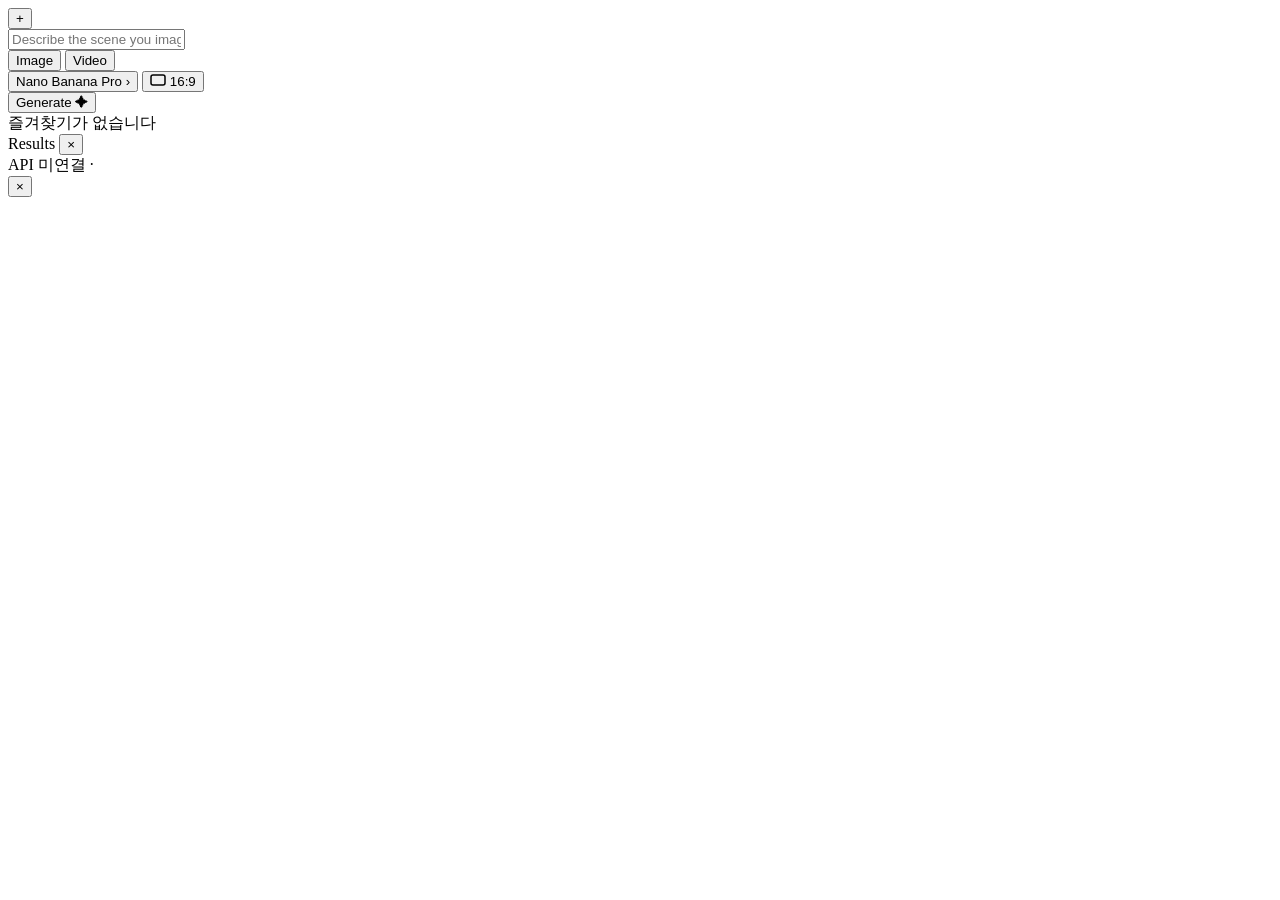
==== higgsfield-spotlight/frontend/index.html @ 5f3b5ecc "initial commit" ====
<!DOCTYPE html>
<html lang="ko">
<head>
    <meta charset="UTF-8" />
    <meta name="viewport" content="width=device-width, initial-scale=1" />
    <title>Higgsfield Spotlight</title>
    <link rel="stylesheet" href="/style.css" />
</head>
<body>
    <!-- Spotlight overlay -->
    <div class="spotlight" id="spotlight">
        <div class="backdrop" id="backdrop"></div>

        <div class="spotlight-content">
            <!-- Main panel -->
            <div class="panel" id="panel">
                <!-- Prompt row -->
                <div class="prompt-row">
                    <button class="add-btn" type="button" id="add-ref-btn" title="참조 이미지 추가 (@)">+</button>
                    <div class="ref-chips" id="ref-chips"></div>
                    <input type="text" id="prompt-input" class="prompt-input"
                           placeholder="Describe the scene you imagine"
                           autocomplete="off" spellcheck="false" />
                </div>

                <!-- Controls row -->
                <div class="controls-row">
                    <div class="controls-left">
                        <!-- Type toggle -->
                        <div class="type-toggle" id="type-toggle">
                            <button class="type-btn active" data-type="image" type="button">Image</button>
                            <button class="type-btn" data-type="video" type="button">Video</button>
                        </div>

                        <!-- Model selector -->
                        <button class="chip model-chip" id="model-btn" type="button">
                            <span class="provider-dot" id="provider-dot"></span>
                            <span id="model-name">Nano Banana Pro</span>
                            <span class="chip-caret">&#x203A;</span>
                        </button>

                        <!-- Aspect ratio -->
                        <button class="chip" id="ratio-btn" type="button">
                            <svg class="chip-svg" viewBox="0 0 16 12" width="16" height="12">
                                <rect x="1" y="1" width="14" height="10" rx="2" fill="none" stroke="currentColor" stroke-width="1.5"/>
                            </svg>
                            <span id="ratio-value">16:9</span>
                        </button>

                        <!-- Dynamic options (rendered by JS) -->
                        <div class="dynamic-opts" id="dynamic-opts"></div>
                    </div>

                    <!-- Generate button -->
                    <button class="gen-btn" id="gen-btn" type="button">
                        Generate
                        <span class="gen-sparkle">&#x2726;</span>
                    </button>
                </div>
            </div>

            <!-- Dropdowns (positioned absolutely) -->
            <div class="dropdown hidden" id="model-dropdown"></div>
            <div class="dropdown hidden" id="ratio-dropdown"></div>

            <!-- @ mention favorites picker -->
            <div class="fav-picker hidden" id="fav-picker">
                <div class="fav-list" id="fav-list"></div>
                <div class="fav-empty hidden" id="fav-empty">즐겨찾기가 없습니다</div>
            </div>

            <!-- Results area -->
            <div class="results hidden" id="results">
                <div class="results-header">
                    <span id="results-label">Results</span>
                    <button class="results-close" id="results-close" type="button">&times;</button>
                </div>
                <div class="results-grid" id="results-grid"></div>
            </div>

            <!-- Status bar -->
            <div class="status-bar" id="status-bar">
                <span class="status-indicator" id="status-indicator"></span>
                <span id="status-text">API 미연결</span>
                <span class="status-sep">&middot;</span>
                <span id="status-credits"></span>
            </div>
        </div>
    </div>

    <!-- Lightbox -->
    <div class="lightbox hidden" id="lightbox">
        <button class="lightbox-close" type="button" id="lightbox-close">&times;</button>
        <div class="lightbox-body" id="lightbox-body"></div>
    </div>

    <script src="/app.js"></script>
</body>
</html>
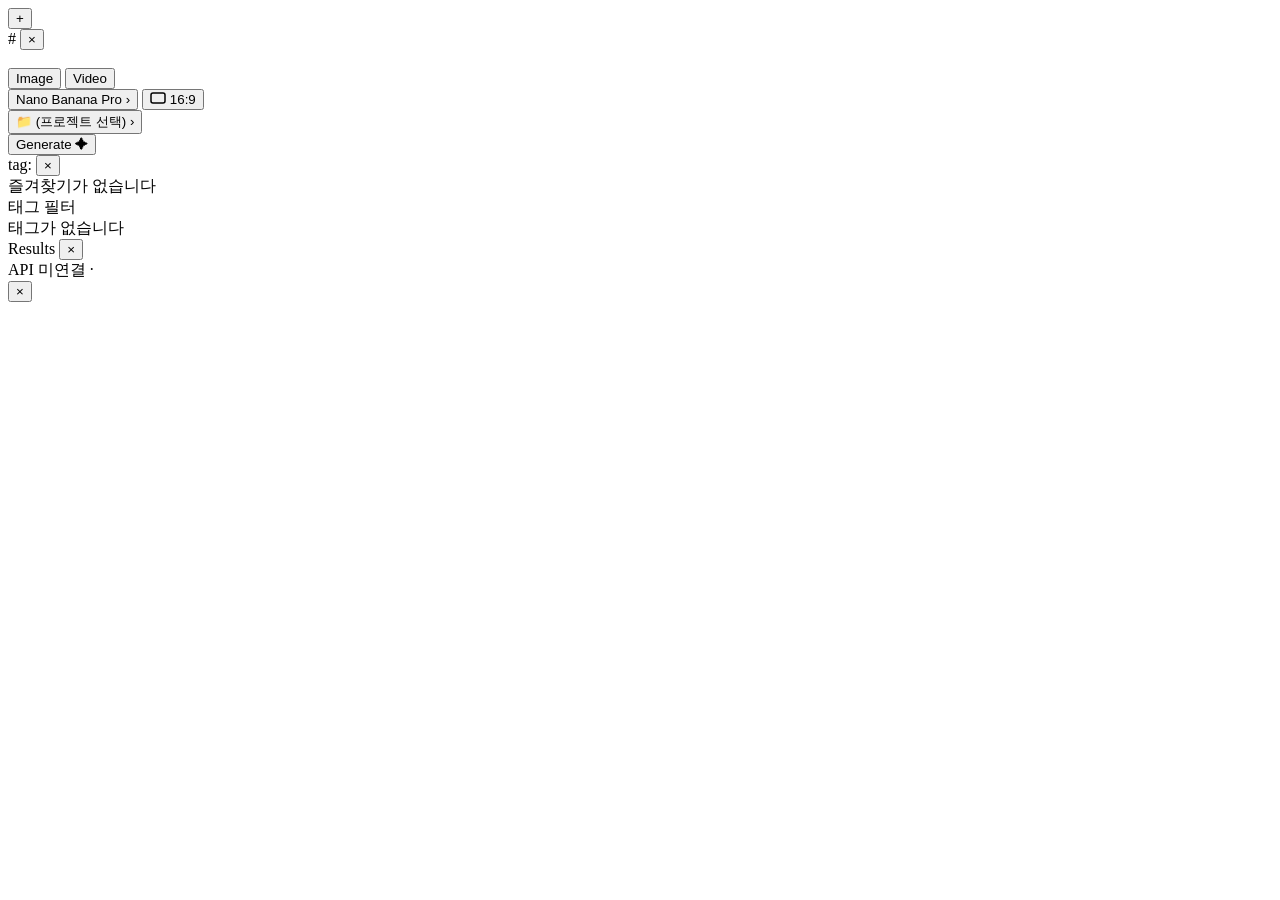
==== commit 066f2fe2: "chore: WIP checkpoint before module refactoring 리팩토링 전 안전 체크포인트. - project-viewer: 코멘트 시스템, viewer-t" ====
--- a/higgsfield-spotlight/frontend/index.html
+++ b/higgsfield-spotlight/frontend/index.html
@@ -15,12 +15,15 @@
             <!-- Main panel -->
             <div class="panel" id="panel">
                 <!-- Prompt row -->
-                <div class="prompt-row">
+                <div class="prompt-row" id="prompt-row">
                     <button class="add-btn" type="button" id="add-ref-btn" title="참조 이미지 추가 (@)">+</button>
-                    <div class="ref-chips" id="ref-chips"></div>
-                    <input type="text" id="prompt-input" class="prompt-input"
-                           placeholder="Describe the scene you imagine"
-                           autocomplete="off" spellcheck="false" />
+                    <div id="tag-active-badge" class="tag-active-badge hidden">
+                        <span class="tab-label">#</span>
+                        <span id="tab-name"></span>
+                        <button id="tab-clear" type="button" tabindex="-1" title="태그 해제 (Esc 2번)">&times;</button>
+                    </div>
+                    <div id="prompt-input" class="prompt-input" contenteditable="true"
+                         spellcheck="false" data-placeholder="Describe the scene you imagine"></div>
                 </div>
 
                 <!-- Controls row -->
@@ -49,6 +52,13 @@
 
                         <!-- Dynamic options (rendered by JS) -->
                         <div class="dynamic-opts" id="dynamic-opts"></div>
+
+                        <!-- Project selector — 결과 자동 저장 대상 (맨 뒤) -->
+                        <button class="chip" id="project-btn" type="button" title="결과 저장 프로젝트">
+                            <span class="chip-svg" style="font-size:13px">📁</span>
+                            <span id="project-value">(프로젝트 선택)</span>
+                            <span class="chip-caret">&#x203A;</span>
+                        </button>
                     </div>
 
                     <!-- Generate button -->
@@ -62,11 +72,24 @@
             <!-- Dropdowns (positioned absolutely) -->
             <div class="dropdown hidden" id="model-dropdown"></div>
             <div class="dropdown hidden" id="ratio-dropdown"></div>
+            <div class="dropdown hidden" id="project-dropdown"></div>
 
             <!-- @ mention favorites picker -->
             <div class="fav-picker hidden" id="fav-picker">
+                <div id="tag-filter-badge" class="tag-filter-badge hidden">
+                    <span class="tfb-label">tag:</span>
+                    <span id="tfb-name"></span>
+                    <button id="tfb-clear" type="button" tabindex="-1">&times;</button>
+                </div>
                 <div class="fav-list" id="fav-list"></div>
                 <div class="fav-empty hidden" id="fav-empty">즐겨찾기가 없습니다</div>
+            </div>
+
+            <!-- \ tag picker -->
+            <div class="fav-picker hidden" id="tag-picker">
+                <div class="dropdown-title">태그 필터</div>
+                <div class="fav-list" id="tag-list"></div>
+                <div class="fav-empty hidden" id="tag-empty">태그가 없습니다</div>
             </div>
 
             <!-- Results area -->
@@ -94,6 +117,6 @@
         <div class="lightbox-body" id="lightbox-body"></div>
     </div>
 
-    <script src="/app.js"></script>
+    <script type="module" src="/app.js"></script>
 </body>
 </html>
